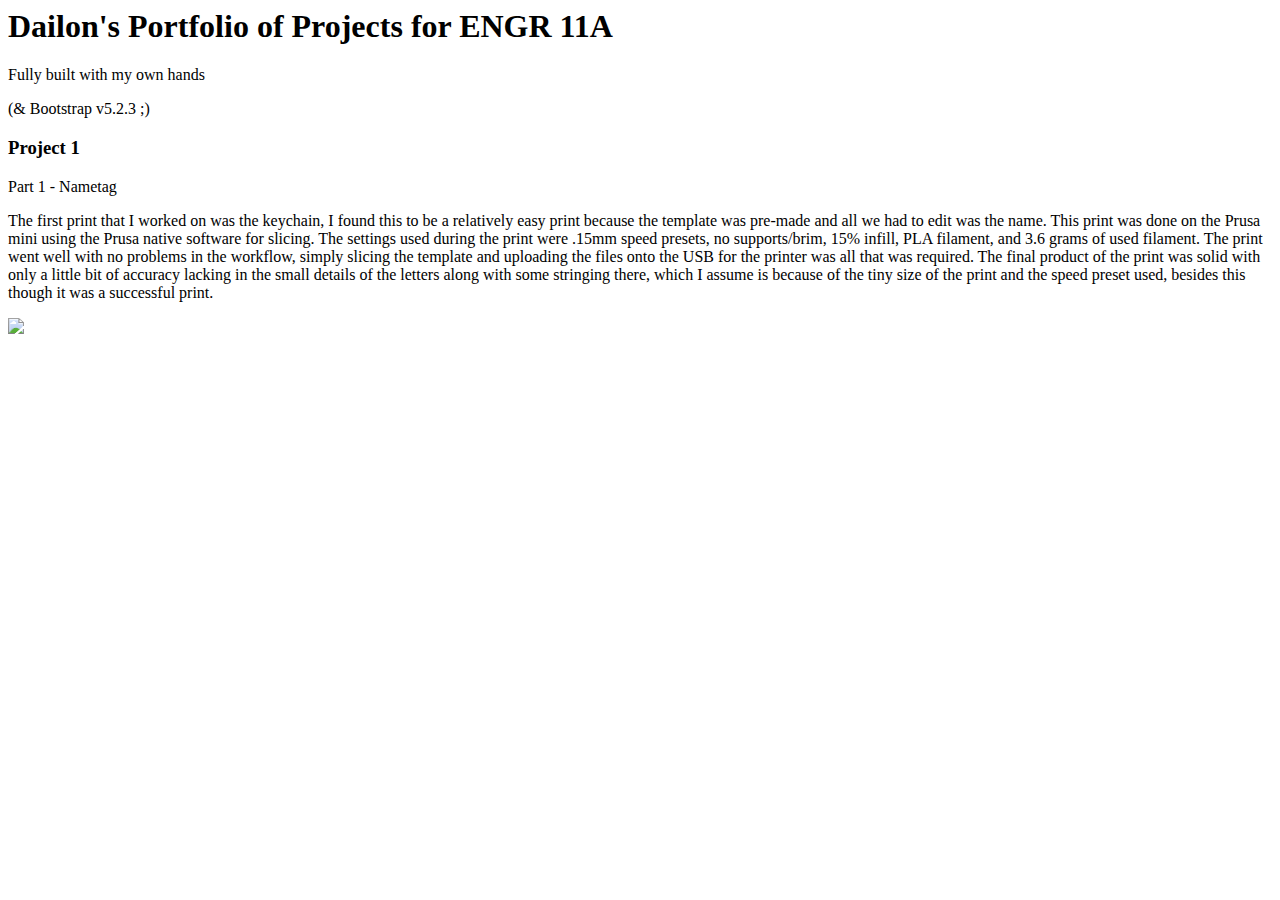
==== index.html @ 9225ac17 "Update index.html" ====
<html lang="en">
    <head>
        <meta charset="utf-8" />
        <meta name="viewport" content="width=device-width, initial-scale=1, shrink-to-fit=no" />
        <meta name="description" content="" />
        <meta name="author" content="" />
        <title> Dailon's Portfolio - ENGR 11A </title>
        <!-- Favicon-->
        <link rel="icon" type="image/x-icon" href="assets/favicon.ico" />
        <!-- Core theme CSS (includes Bootstrap)-->
        <link href="css/styles.css" rel="stylesheet" />
    </head>
        <!-- Page content-->
        <div class="container">
            <div class="text-center mt-5">
                <h1>Dailon's Portfolio of Projects for ENGR 11A</h1>
                <p class="lead">Fully built with my own hands</p>
                <p>(& Bootstrap v5.2.3 ;)</p>
            </div>
        </div>
        <div class="container">
            <div class="text-center mt-8">
                 <h3>Project 1</h3>
                 <p>Part 1 - Nametag</p>
                 <p>The first print that I worked on was the keychain, I found this to be a relatively easy print because the template was pre-made and all we had to edit was the name. This print was done on the Prusa mini using the Prusa native software for slicing. The settings used during the print were .15mm speed presets, no supports/brim, 15% infill, PLA filament, and 3.6 grams of used filament. The print went well with no problems in the workflow, simply slicing the template and uploading the files onto the USB for the printer was all that was required. The final product of the print was solid with only a little bit of accuracy lacking in the small details of the letters along with some stringing there, which I assume is because of the tiny size of the print and the speed preset used, besides this though it was a successful print.</p>
                <img src = "assets/nametagpic.png">
            </div>
                
        <!-- Bootstrap core JS-->
        <script src="https://cdn.jsdelivr.net/npm/bootstrap@5.2.3/dist/js/bootstrap.bundle.min.js"></script>
        <!-- Core theme JS-->
        <script src="js/scripts.js"></script>
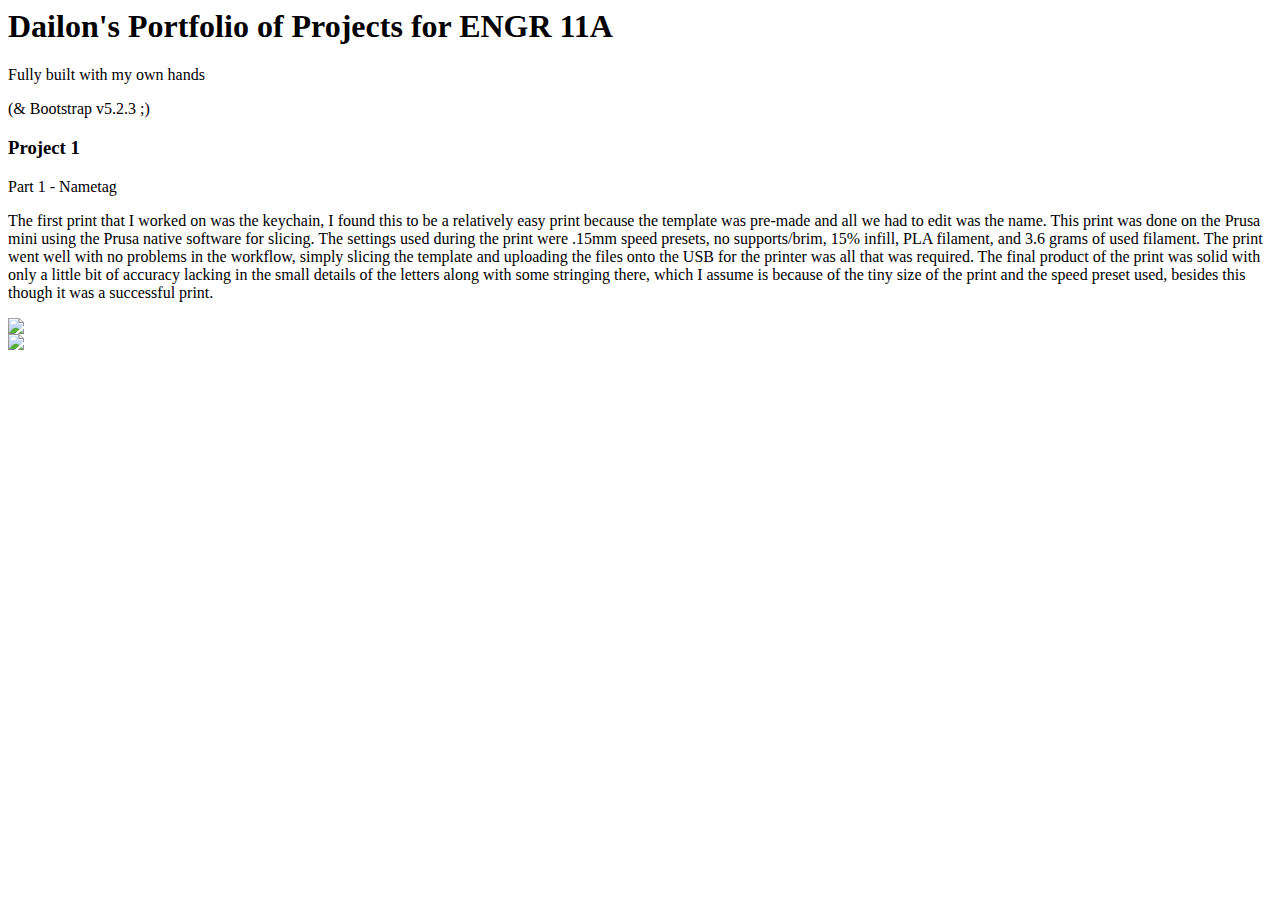
==== commit 67b52631: "Update index.html" ====
--- a/index.html
+++ b/index.html
@@ -25,6 +25,8 @@
                  <p>The first print that I worked on was the keychain, I found this to be a relatively easy print because the template was pre-made and all we had to edit was the name. This print was done on the Prusa mini using the Prusa native software for slicing. The settings used during the print were .15mm speed presets, no supports/brim, 15% infill, PLA filament, and 3.6 grams of used filament. The print went well with no problems in the workflow, simply slicing the template and uploading the files onto the USB for the printer was all that was required. The final product of the print was solid with only a little bit of accuracy lacking in the small details of the letters along with some stringing there, which I assume is because of the tiny size of the print and the speed preset used, besides this though it was a successful print.</p>
                 <img src = "assets/nametagpic.png">
             </div>
+        </div>
+        <img src = "assets/nametagpic.png">
                 
         <!-- Bootstrap core JS-->
         <script src="https://cdn.jsdelivr.net/npm/bootstrap@5.2.3/dist/js/bootstrap.bundle.min.js"></script>
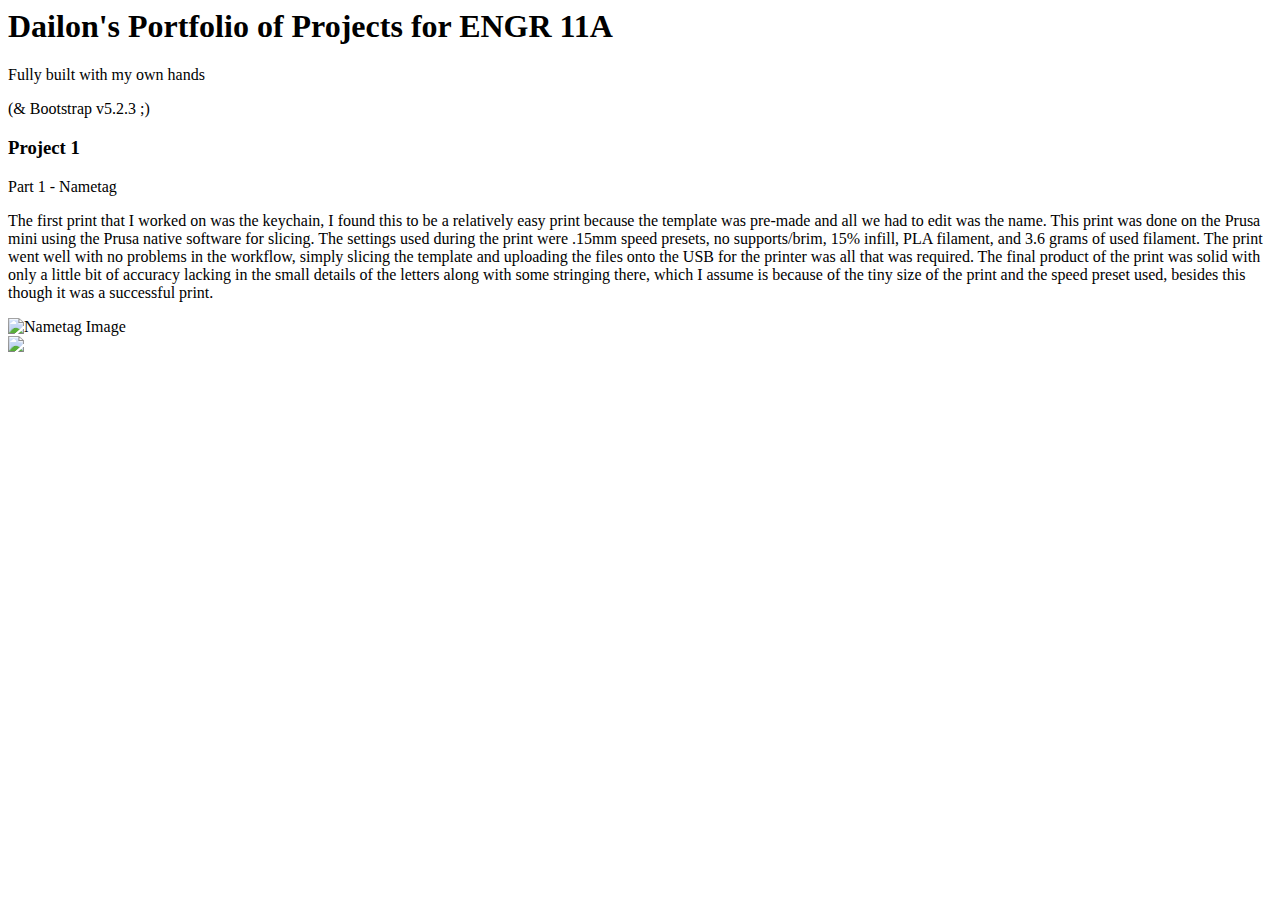
==== commit 59b2a6b1: "Update index.html" ====
--- a/index.html
+++ b/index.html
@@ -10,6 +10,7 @@
         <!-- Core theme CSS (includes Bootstrap)-->
         <link href="css/styles.css" rel="stylesheet" />
     </head>
+    <body>
         <!-- Page content-->
         <div class="container">
             <div class="text-center mt-5">
@@ -23,10 +24,11 @@
                  <h3>Project 1</h3>
                  <p>Part 1 - Nametag</p>
                  <p>The first print that I worked on was the keychain, I found this to be a relatively easy print because the template was pre-made and all we had to edit was the name. This print was done on the Prusa mini using the Prusa native software for slicing. The settings used during the print were .15mm speed presets, no supports/brim, 15% infill, PLA filament, and 3.6 grams of used filament. The print went well with no problems in the workflow, simply slicing the template and uploading the files onto the USB for the printer was all that was required. The final product of the print was solid with only a little bit of accuracy lacking in the small details of the letters along with some stringing there, which I assume is because of the tiny size of the print and the speed preset used, besides this though it was a successful print.</p>
-                <img src = "assets/nametagpic.png">
+                <img src = "/assets/nametagpic.png" alt="Nametag Image">
             </div>
         </div>
         <img src = "assets/nametagpic.png">
+    </body>
                 
         <!-- Bootstrap core JS-->
         <script src="https://cdn.jsdelivr.net/npm/bootstrap@5.2.3/dist/js/bootstrap.bundle.min.js"></script>
